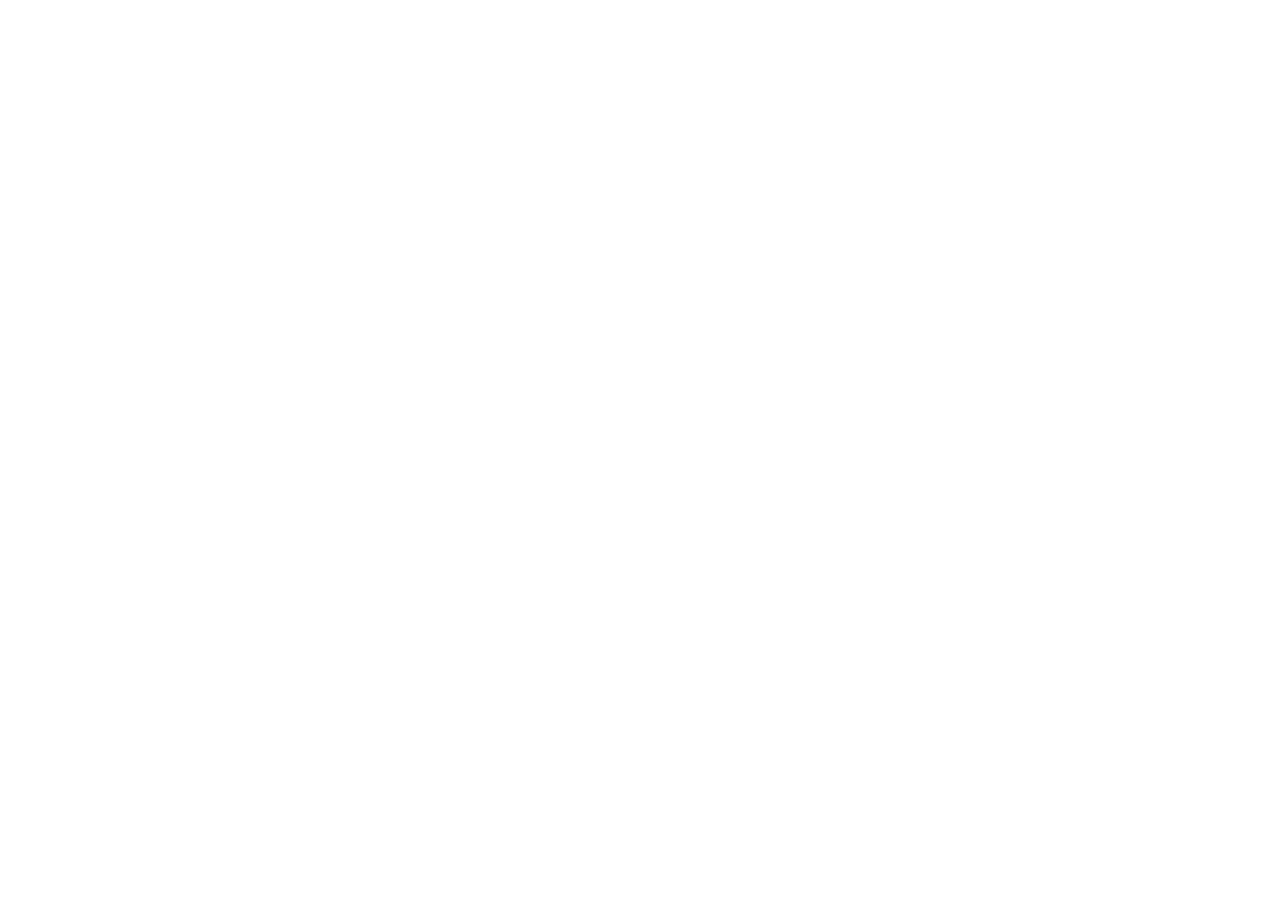
==== public/result.html @ f4dd2f4c "new page of results" ====
<!DOCTYPE html>
<html lang="es">
<head>
	<meta charset="UTF-8">
	<meta name="description" content=" Mutliservicio de Lujo, servicio de atulavado y atencion en general, resultado de busqueda" />
	<meta name="viewport" content="width=device-width, initial-scale=1, maximum-scale=1"/>
	<title>Autolavado</title>
	<link href='http://fonts.googleapis.com/css?family=Open+Sans:400,700' rel='stylesheet' type='text/css'/>
	<link href='http://fonts.googleapis.com/css?family=Gloria+Hallelujah' rel='stylesheet' type='text/css'>
	<link href='http://fonts.googleapis.com/css?family=Fjalla+One' rel='stylesheet' type='text/css'>
	<link rel="stylesheet" href="/autolavado-front/public/css/normalize.css">
	<link rel="stylesheet" href="/autolavado-front/public/css/bootstrap.min.css">
	<link rel="stylesheet" href="/autolavado-front/public/css/bootstrap-theme.min.css">
	<link rel="stylesheet" href="/autolavado-front/public/css/font-awesome.min.css">
	<link rel="stylesheet" href="/autolavado-front/public/css/estilos.css">
	<link rel="shorcut icon" href="/autolavado-front/public/img/camaro.ico">
</head>
<body>
	
</body>
</html>
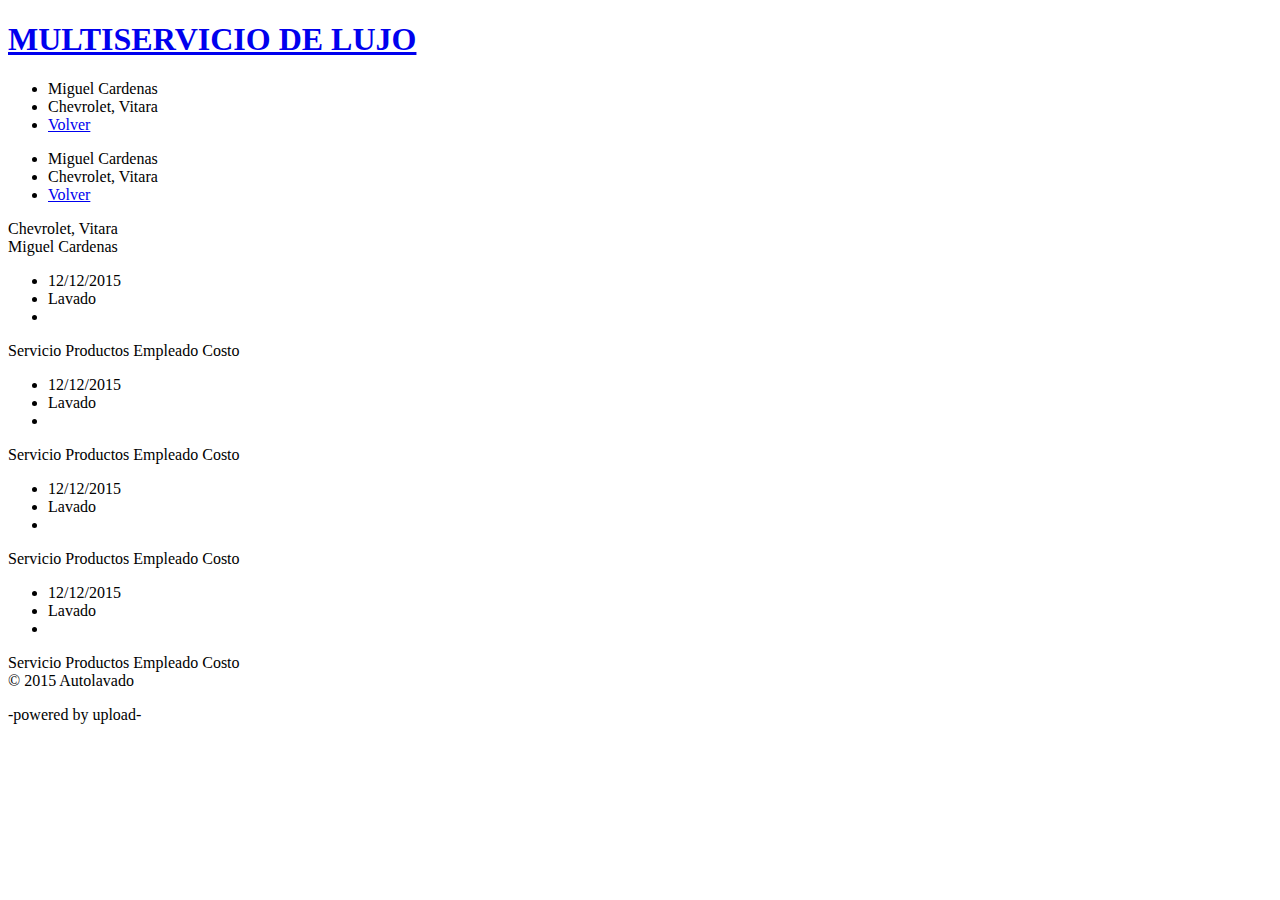
==== commit e5a20164: "estuctura principal de la pagina de resultados" ====
--- a/public/result.html
+++ b/public/result.html
@@ -4,18 +4,166 @@
 	<meta charset="UTF-8">
 	<meta name="description" content=" Mutliservicio de Lujo, servicio de atulavado y atencion en general, resultado de busqueda" />
 	<meta name="viewport" content="width=device-width, initial-scale=1, maximum-scale=1"/>
-	<title>Autolavado</title>
+	<title>Autolavado, Resultado Busqueda de Vehiculo</title>
 	<link href='http://fonts.googleapis.com/css?family=Open+Sans:400,700' rel='stylesheet' type='text/css'/>
 	<link href='http://fonts.googleapis.com/css?family=Gloria+Hallelujah' rel='stylesheet' type='text/css'>
 	<link href='http://fonts.googleapis.com/css?family=Fjalla+One' rel='stylesheet' type='text/css'>
-	<link rel="stylesheet" href="/autolavado-front/public/css/normalize.css">
-	<link rel="stylesheet" href="/autolavado-front/public/css/bootstrap.min.css">
-	<link rel="stylesheet" href="/autolavado-front/public/css/bootstrap-theme.min.css">
-	<link rel="stylesheet" href="/autolavado-front/public/css/font-awesome.min.css">
-	<link rel="stylesheet" href="/autolavado-front/public/css/estilos.css">
-	<link rel="shorcut icon" href="/autolavado-front/public/img/camaro.ico">
+	<link rel="stylesheet" href="/css/normalize.css">
+	<link rel="stylesheet" href="/css/bootstrap.min.css">
+	<link rel="stylesheet" href="/css/bootstrap-theme.min.css">
+	<link rel="stylesheet" href="/css/font-awesome.min.css">
+	<link rel="stylesheet" href="/css/estilos.css">
+	<link rel="shorcut icon" href="/img/camaro.ico">
 </head>
 <body>
-	
+	<header id="header">
+		<div class="row">
+			<div class="col-xs-12 col-sm-12 col-md-12">
+				<h1 class="pull-left"><a href="index.html">MULTISERVICIO DE LUJO</a></h1>
+				<a id="bar" class="pull-right bar-menu">
+					<i class="fa fa-bars fa-lg"></i>
+				</a>
+				<div class="col-md-5 pull-right">
+					<ul id="menu2" class="menu2 dis-user">
+						<li class="col-md-2">
+							Miguel Cardenas
+						</li>
+						<li class="col-md-2">
+							Chevrolet, Vitara
+						</li>
+						<li><a href="index.html" class="toplink col-md-2 text-center">
+							Volver
+						</a></li>
+					</ul>
+				</div>
+			</div>	
+		</div>
+		
+		<ul id="menu">
+			<li>
+				Miguel Cardenas
+			</li>
+			<li>
+				Chevrolet, Vitara
+			</li>
+			<li><a href="index.html">
+				Volver
+			</a></li>
+		</ul>
+	</header>
+	<section>
+		<div class="row">
+			<div class="dato-usuario">
+				<div class="carro col-md-6 col-xs-12 col-sm-12">
+				Chevrolet, Vitara
+				</div>
+				<div class="usuario col-md-6 col-xs-12 col-sm-12">
+					Miguel Cardenas
+				</div>
+			</div>
+		</div>
+		<div class="row">
+			<div class="col-md-6 col-sm-6 col-xs-12">
+				<div class="cabecera">
+					<ul>
+						<li class="col-md-4 col-sm-4 col-xs-4">
+							<span>12/12/2015</span>
+						</li>
+						<li class="col-md-4 col-sm-4 col-xs-4 text-center">
+							<span>Lavado</span>
+						</li>
+						<li class="col-md-4 col-sm-4 col-xs-4">
+							<i class="fa fa-chevron-down"></i>	
+						</li>
+					</ul>			
+				</div>
+				<div class="contenido col-md-6 col-sm-6 col-xs-12">
+					<span>Servicio</span>
+					<span>Productos</span>
+					<span>Empleado</span>
+					<span>Costo</span>
+				</div>
+			</div>
+
+			<div class="col-md-6 col-sm-6 col-xs-12">
+				<div class="cabecera">
+					<ul>
+						<li class="col-md-4 col-sm-4 col-xs-4">
+							<span>12/12/2015</span>
+						</li>
+						<li class="col-md-4 col-sm-4 col-xs-4 text-center">
+							<span>Lavado</span>
+						</li>
+						<li class="col-md-4 col-sm-4 col-xs-4">
+							<i class="fa fa-chevron-down"></i>	
+						</li>
+					</ul>			
+				</div>
+				<div class="contenido col-md-6 col-sm-6 col-xs-12">
+					<span>Servicio</span>
+					<span>Productos</span>
+					<span>Empleado</span>
+					<span>Costo</span>
+				</div>
+			</div>
+
+			<div class="col-md-6 col-sm-6 col-xs-12">
+				<div class="cabecera">
+					<ul>
+						<li class="col-md-4 col-sm-4 col-xs-4">
+							<span>12/12/2015</span>
+						</li>
+						<li class="col-md-4 col-sm-4 col-xs-4 text-center">
+							<span>Lavado</span>
+						</li>
+						<li class="col-md-4 col-sm-4 col-xs-4">
+							<i class="fa fa-chevron-down"></i>	
+						</li>
+					</ul>			
+				</div>
+				<div class="contenido col-md-6 col-sm-6 col-xs-12">
+					<span>Servicio</span>
+					<span>Productos</span>
+					<span>Empleado</span>
+					<span>Costo</span>
+				</div>
+			</div>
+
+			<div class="col-md-6 col-sm-6 col-xs-12">
+				<div class="cabecera">
+					<ul>
+						<li class="col-md-4 col-sm-4 col-xs-4">
+							<span>12/12/2015</span>
+						</li>
+						<li class="col-md-4 col-sm-4 col-xs-4 text-center">
+							<span>Lavado</span>
+						</li>
+						<li class="col-md-4 col-sm-4 col-xs-4">
+							<i class="fa fa-chevron-down"></i>	
+						</li>
+					</ul>			
+				</div>
+				<div class="contenido col-md-6 col-sm-6 col-xs-12">
+					<span>Servicio</span>
+					<span>Productos</span>
+					<span>Empleado</span>
+					<span>Costo</span>
+				</div>
+			</div>
+
+		</div>
+	</section>
+	<footer class="footer-fijo">
+		&copy 2015 <span>Autolavado</span> 
+		<p><span>-powered by upload-</span></p>
+		<div class="pull-right go-up">
+			<a href="#top" class="toplink" ><i class="fa fa-arrow-circle-up fa-2x"></i></a>
+		</div>
+	</footer>
+	<script type="text/javascript" src="/js/jquery-2.1.3.min.js"></script>
+	<script type="text/javascript" src="/js/bootstrap.min.js"></script>
+	<script type="text/javascript" src="/js/irAnclas.js"></script>
+	<script type="text/javascript" src="/js/efectos.js"></script>
+	<script type="text/javascript" src="/js/mapa.js"></script>
 </body>
 </html>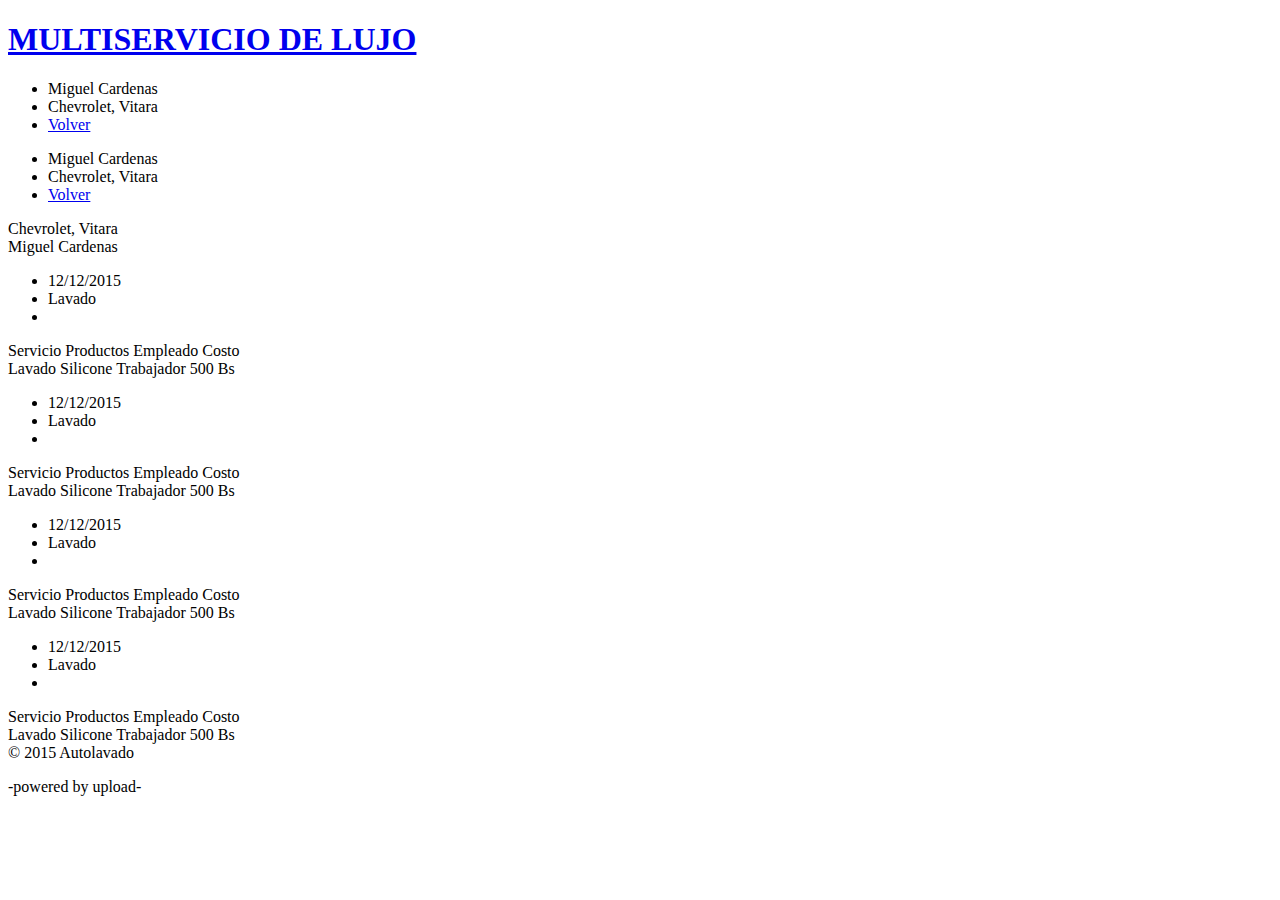
==== commit 2462e4f2: "mejoras en la vista de resultados" ====
--- a/public/result.html
+++ b/public/result.html
@@ -63,12 +63,43 @@
 			</div>
 		</div>
 		<div class="row">
+			<div class="col-md-6 col-sm-6 col-xs-12" id="content-service" data-collapse>
+				<div class="cabecera">
+					<ul>
+						<li class="col-md-4 col-sm-4 col-xs-4">
+							<span>12/12/2015</span>
+						</li>
+						<li class="col-md-4 col-sm-4 col-xs-4 text-center">
+							<span>Lavado</span>
+						</li>
+						<li class="col-md-4 col-sm-4 col-xs-4">
+							<i class="fa fa-chevron-down" id="iconito"></i>	
+							<i class="fa fa-chevron-up" id="iconito2"></i>	
+						</li>
+					</ul>			
+				</div>
+				<div class="contenido col-md-12 col-sm-12 col-xs-12">
+					<div class="col-md-12 col-sm-12 col-xs-12 top-des-serv">
+						<span>Servicio</span>
+						<span>Productos</span>
+						<span>Empleado</span>
+						<span>Costo</span>
+					</div>
+					<div class="col-md-12 col-sm-12 col-xs-12 des-serv">
+							<span>Lavado</span>
+							<span>Silicone</span>
+							<span>Trabajador</span>
+							<span>500 Bs</span>
+					</div>
+				</div>
+			</div>
+
 			<div class="col-md-6 col-sm-6 col-xs-12">
 				<div class="cabecera">
 					<ul>
 						<li class="col-md-4 col-sm-4 col-xs-4">
 							<span>12/12/2015</span>
-						</li>
+						</li> 
 						<li class="col-md-4 col-sm-4 col-xs-4 text-center">
 							<span>Lavado</span>
 						</li>
@@ -77,11 +108,19 @@
 						</li>
 					</ul>			
 				</div>
-				<div class="contenido col-md-6 col-sm-6 col-xs-12">
-					<span>Servicio</span>
-					<span>Productos</span>
-					<span>Empleado</span>
-					<span>Costo</span>
+				<div class="contenido col-md-12 col-sm-12 col-xs-12">
+					<div class="col-md-12 col-sm-12 col-xs-12 top-des-serv">
+						<span>Servicio</span>
+						<span>Productos</span>
+						<span>Empleado</span>
+						<span>Costo</span>
+					</div>
+					<div class="col-md-12 col-sm-12 col-xs-12 des-serv">
+							<span>Lavado</span>
+							<span>Silicone</span>
+							<span>Trabajador</span>
+							<span>500 Bs</span>
+					</div>
 				</div>
 			</div>
 
@@ -99,11 +138,19 @@
 						</li>
 					</ul>			
 				</div>
-				<div class="contenido col-md-6 col-sm-6 col-xs-12">
-					<span>Servicio</span>
-					<span>Productos</span>
-					<span>Empleado</span>
-					<span>Costo</span>
+				<div class="contenido col-md-12 col-sm-12 col-xs-12">
+					<div class="col-md-12 col-sm-12 col-xs-12 top-des-serv">
+						<span>Servicio</span>
+						<span>Productos</span>
+						<span>Empleado</span>
+						<span>Costo</span>
+					</div>
+					<div class="col-md-12 col-sm-12 col-xs-12 des-serv">
+							<span>Lavado</span>
+							<span>Silicone</span>
+							<span>Trabajador</span>
+							<span>500 Bs</span>
+					</div>
 				</div>
 			</div>
 
@@ -121,33 +168,20 @@
 						</li>
 					</ul>			
 				</div>
-				<div class="contenido col-md-6 col-sm-6 col-xs-12">
-					<span>Servicio</span>
-					<span>Productos</span>
-					<span>Empleado</span>
-					<span>Costo</span>
-				</div>
-			</div>
-
-			<div class="col-md-6 col-sm-6 col-xs-12">
-				<div class="cabecera">
-					<ul>
-						<li class="col-md-4 col-sm-4 col-xs-4">
-							<span>12/12/2015</span>
-						</li>
-						<li class="col-md-4 col-sm-4 col-xs-4 text-center">
-							<span>Lavado</span>
-						</li>
-						<li class="col-md-4 col-sm-4 col-xs-4">
-							<i class="fa fa-chevron-down"></i>	
-						</li>
-					</ul>			
-				</div>
-				<div class="contenido col-md-6 col-sm-6 col-xs-12">
-					<span>Servicio</span>
-					<span>Productos</span>
-					<span>Empleado</span>
-					<span>Costo</span>
+				<div class="contenido col-md-12 col-sm-12 col-xs-12">
+					<div class="col-md-12 col-sm-12 col-xs-12 top-des-serv">
+						<span>Servicio</span>
+						<span>Productos</span>
+						<span>Empleado</span>
+						<span>Costo</span>
+					</div>
+					<div class="col-md-12 col-sm-12 col-xs-12 des-serv">
+							<span>Lavado</span>
+							<span>Silicone</span>
+							<span>Trabajador</span>
+							<span>500 Bs</span>
+					</div>
+				</div>
 				</div>
 			</div>
 
@@ -165,5 +199,16 @@
 	<script type="text/javascript" src="/js/irAnclas.js"></script>
 	<script type="text/javascript" src="/js/efectos.js"></script>
 	<script type="text/javascript" src="/js/mapa.js"></script>
+	<script type="text/javascript" src="/js/jquery.collapse.js"></script>
+	<script>
+        new jQueryCollapse($("#content-service"), {
+          show: function() {
+            this.slideDown(150);
+          },
+          hide: function() {
+            this.slideUp(150);
+          },
+        });
+      </script>
 </body>
 </html>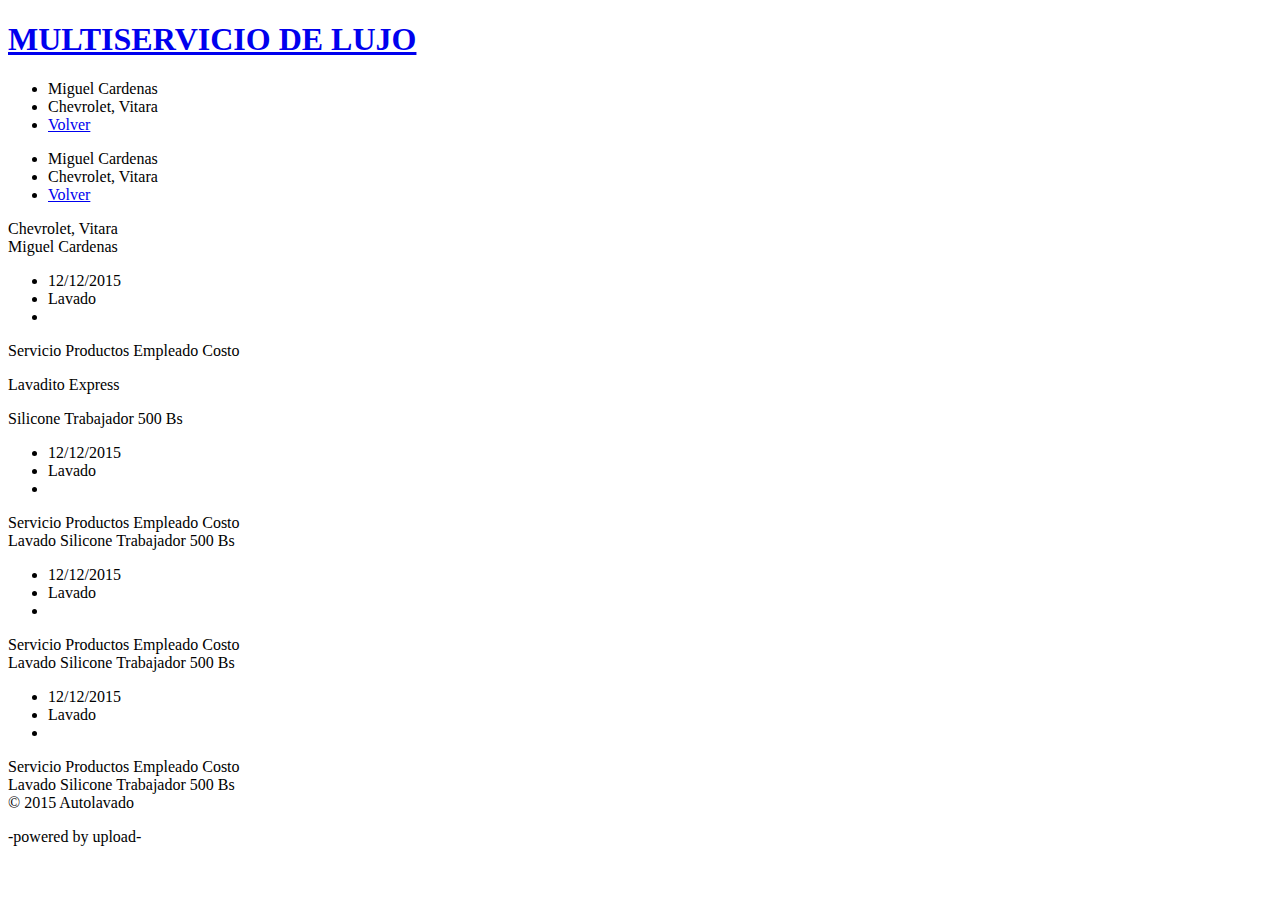
==== commit d5bd6e07: "cambio menor en los servicios" ====
--- a/public/result.html
+++ b/public/result.html
@@ -86,7 +86,7 @@
 						<span>Costo</span>
 					</div>
 					<div class="col-md-12 col-sm-12 col-xs-12 des-serv">
-							<span>Lavado</span>
+							<p class = "col-md-3 col-sm-3 col-xs-3">Lavadito Express</p>
 							<span>Silicone</span>
 							<span>Trabajador</span>
 							<span>500 Bs</span>
